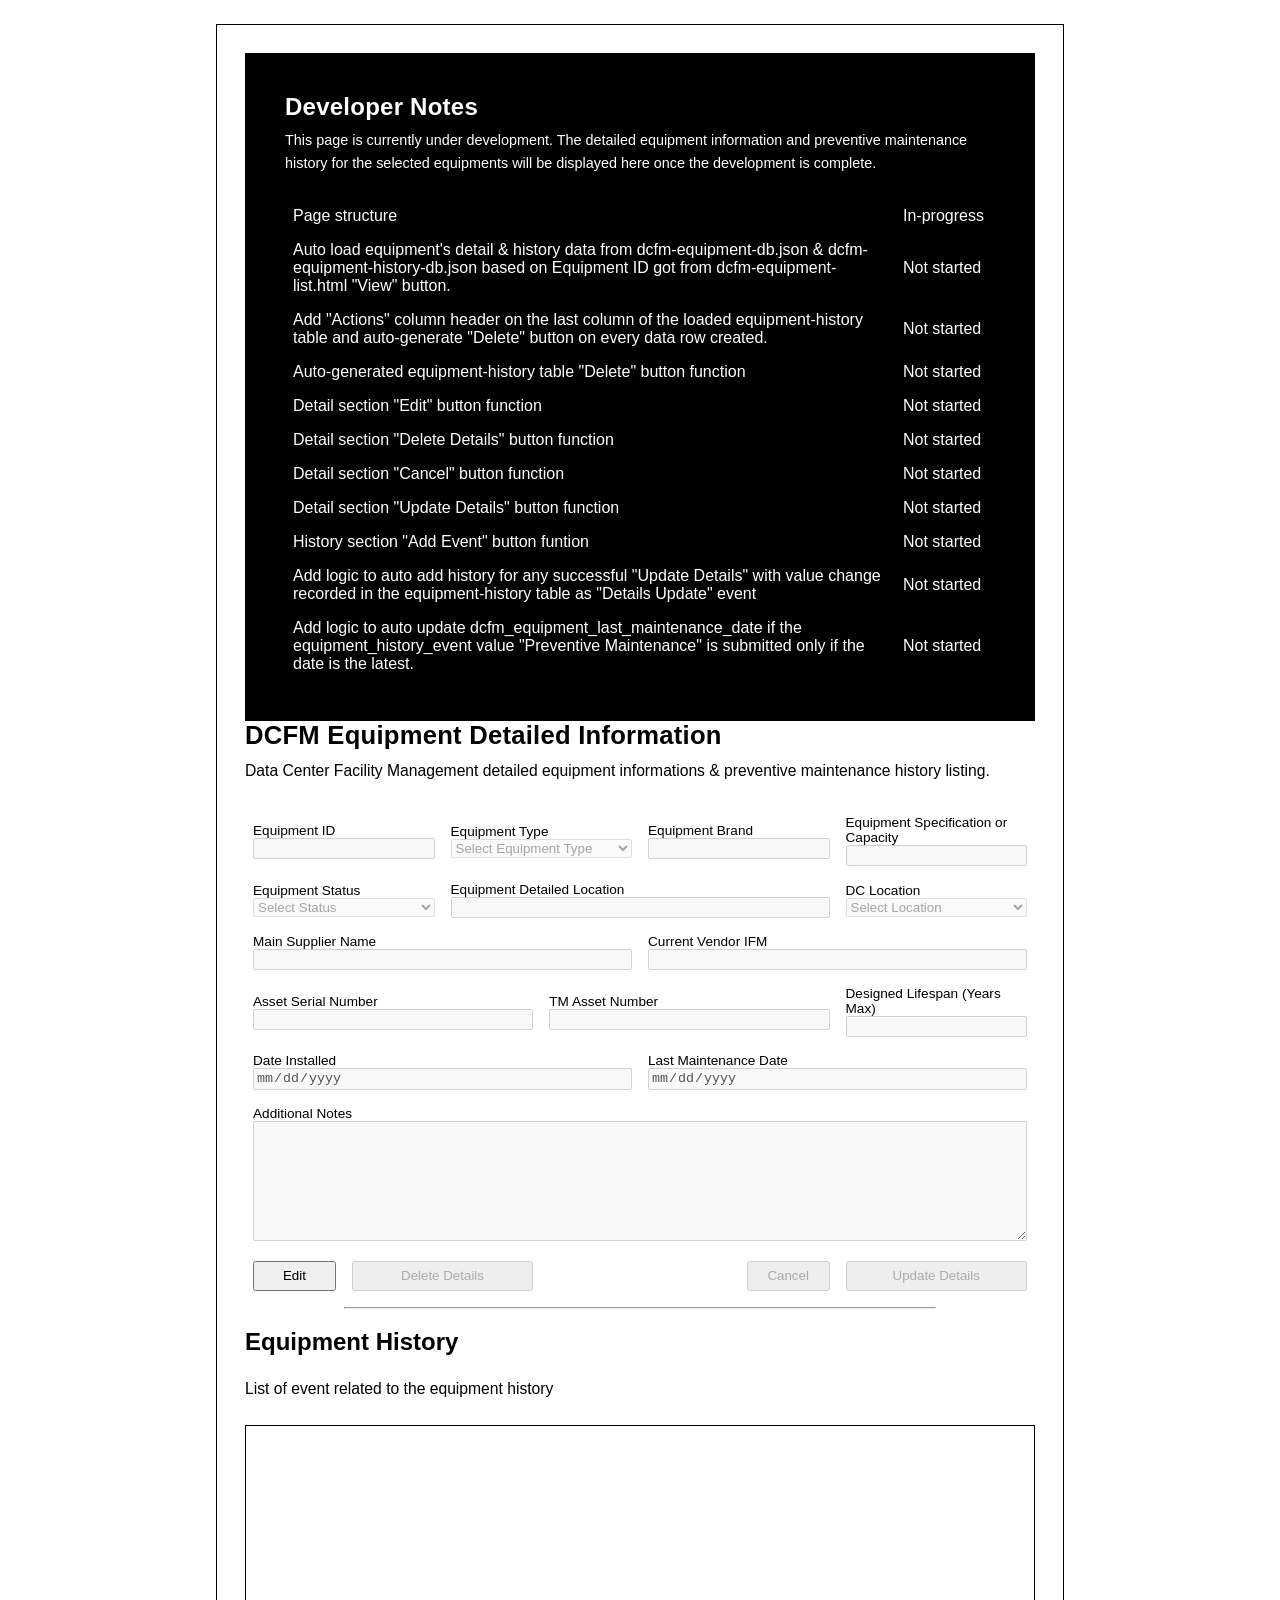
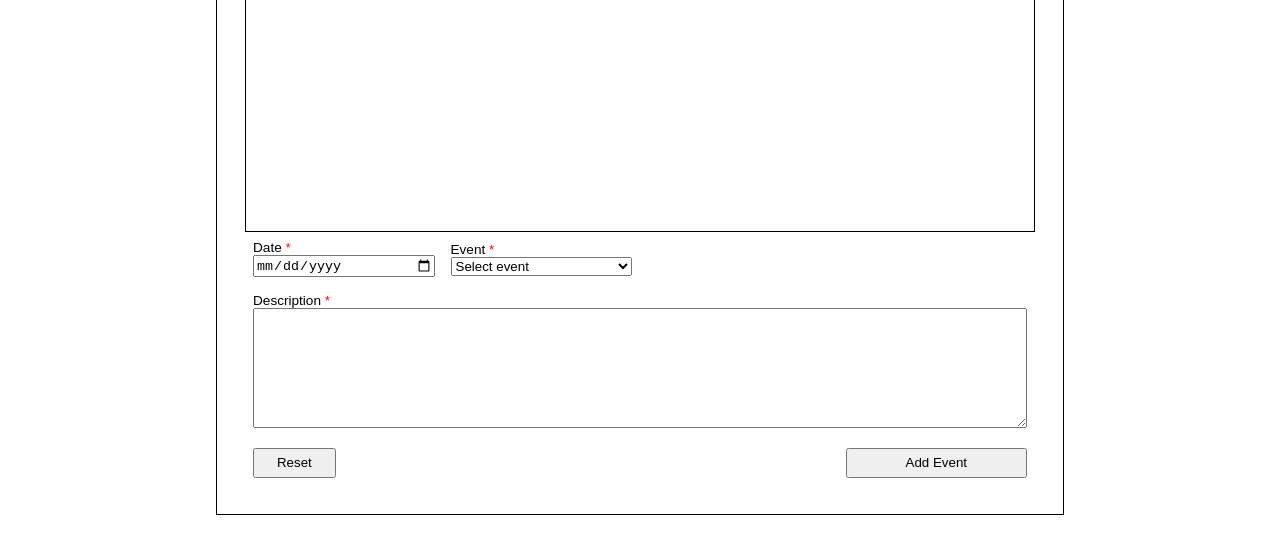
==== dcfm-equipment-details.html @ 17661b85 "equipment-details progress 4" ====
<!DOCTYPE html>
<html lang="en">

<head>
    <meta charset="UTF-8">
    <meta name="viewport" content="width=device-width, initial-scale=1.0">
    <title>DCFM Equipment Details</title>
    <link rel="stylesheet" href="style.css">
</head>

<body>
    <main class="page-main">
        <div class="page-content">
            <div class="page-dev">
                <h1>Developer Notes</h1>
                <p>This page is currently under development. The detailed equipment information and preventive
                    maintenance history for the selected equipments will be displayed here once the development is
                    complete.</p>
                <table style="table-layout: auto;">
                    <tbody>
                        <tr>
                            <td>Page structure</td>
                            <td style="width: 100px;">In-progress</td>
                        </tr>
                        <tr>
                            <td>Auto load equipment's detail & history data from dcfm-equipment-db.json  & dcfm-equipment-history-db.json based on Equipment ID got from dcfm-equipment-list.html "View" button.</td>
                            <td>Not started</td>
                        </tr>
                        <tr>
                            <td>Add "Actions" column header on the last column of the loaded equipment-history table and auto-generate "Delete" button on every data row created.</td>
                            <td>Not started</td>
                        </tr>
                        <tr>
                            <td>Auto-generated equipment-history table "Delete" button function</td>
                            <td>Not started</td>
                        </tr>
                        <tr>
                            <td>Detail section "Edit" button function</td>
                            <td>Not started</td>
                        </tr>
                        <tr>
                            <td>Detail section "Delete Details" button function</td>
                            <td>Not started</td>
                        </tr>
                        <tr>
                            <td>Detail section "Cancel" button function</td>
                            <td>Not started</td>
                        </tr>
                        <tr>
                            <td>Detail section "Update Details" button function</td>
                            <td>Not started</td>
                        </tr>
                        <tr>
                            <td>History section "Add Event" button funtion</td>
                            <td>Not started</td>
                        </tr>
                        <tr>
                            <td>Add logic to auto add history for any successful "Update Details" with value change recorded in the equipment-history table as "Details Update" event</td>
                            <td>Not started</td>
                        </tr>
                        <tr>
                            <td>Add logic to auto update dcfm_equipment_last_maintenance_date if the equipment_history_event value "Preventive Maintenance" is submitted only if the date is the latest.</td>
                            <td>Not started</td>
                        </tr>
                    </tbody>
                </table>

            </div>
            <h1>DCFM Equipment Detailed Information</h1>
            <p>Data Center Facility Management detailed equipment informations & preventive maintenance history listing.
            </p>

            <table id="equipment-details">
                <thead>
                    <!-- The header row is hidden but defines the structure of the table for styling purposes. -->
                    <tr hidden>
                        <th>1</th>
                        <th>2</th>
                        <th>3</th>
                        <th>4</th>
                        <th>5</th>
                        <th>6</th>
                        <th>7</th>
                        <th>8</th>
                    </tr>
                </thead>
                <tbody>
                    <tr>
                        <td colspan="2">
                            <label for="dcfm_equipment_id">Equipment ID</label>
                            <input type="text" name="dcfm_equipment_id" id="dcfm_equipment_id" disabled>
                        </td>
                        <td colspan="2">
                            <label for="dcfm_equipment_type">Equipment Type</label>
                            <select name="dcfm_equipment_type" id="dcfm_equipment_type" disabled>
                                <option value="">Select Equipment Type</option>
                            </select>
                        </td>
                        <td colspan="2">
                            <label for="dcfm_equipment_brand">Equipment Brand</label>
                            <input type="text" name="dcfm_equipment_brand" id="dcfm_equipment_brand" disabled>
                        </td>
                        <td colspan="2">
                            <label for="dcfm_equipment_spec">Equipment Specification or Capacity</label>
                            <input type="text" name="dcfm_equipment_spec" id="dcfm_equipment_spec" disabled>
                        </td>
                    </tr>
                    <tr>
                        <td colspan="2">
                            <label for="dcfm_equipment_status">Equipment Status</label>
                            <select name="dcfm_equipment_status" id="dcfm_equipment_status" disabled>
                                <option value="">Select Status</option>
                                <option value="Operational">Operational</option>
                                <option value="Under Maintenance">Under Maintenance</option>
                                <option value="Faulty">Faulty</option>
                                <option value="Decommissioned">Decommissioned</option>
                                <option value="Spare">Spare</option>
                                <option value="Disposed">Disposed</option>
                            </select>
                        </td>
                        <td colspan="4">
                            <label for="dcfm_equipment_detailed_loc">Equipment Detailed Location</label>
                            <input type="text" name="dcfm_equipment_detailed_loc" id="dcfm_equipment_detailed_loc"
                                disabled>
                        </td>
                        <td colspan="2">
                            <label for="dc_location">DC Location</label>
                            <select name="dc_location" id="dc_location" disabled>
                                <option value="">Select Location</option>
                            </select>
                        </td>
                    </tr>
                    <tr>
                        <td colspan="4">
                            <label for="dcfm_equipment_supplier">Main Supplier Name</label>
                            <input type="text" name="dcfm_equipment_supplier" id="dcfm_equipment_supplier" disabled>
                        </td>
                        <td colspan="4">
                            <label for="dcfm_equipment_current_vendor">Current Vendor IFM</label>
                            <input type="text" name="dcfm_equipment_current_vendor" id="dcfm_equipment_current_vendor"
                                disabled>
                        </td>
                    </tr>
                    <tr>
                        <td colspan="3">
                            <label for="dcfm_equipment_serial_number">Asset Serial Number</label>
                            <input type="text" name="dcfm_equipment_serial_number" id="dcfm_equipment_serial_number"
                                disabled>
                        </td>
                        <td colspan="3">
                            <label for="dcfm_equipment_tm_asset_number">TM Asset Number</label>
                            <input type="text" name="dcfm_equipment_tm_asset_number" id="dcfm_equipment_tm_asset_number"
                                disabled>
                        </td>
                        <td colspan="2">
                            <label for="dcfm_equipment_designed_lifespan">Designed Lifespan (Years Max)</label>
                            <input type="number" name="dcfm_equipment_designed_lifespan"
                                id="dcfm_equipment_designed_lifespan" min="0" disabled>
                        </td>
                    </tr>
                    <tr>
                        <td colspan="4">
                            <label for="dcfm_equipment_install_date">Date Installed</label>
                            <input type="date" name="dcfm_equipment_install_date" id="dcfm_equipment_install_date"
                                disabled>
                        </td>
                        <td colspan="4">
                            <label for="dcfm_equipment_last_maintenance_date">Last Maintenance Date</label>
                            <input type="date" name="dcfm_equipment_last_maintenance_date"
                                id="dcfm_equipment_last_maintenance_date" disabled>
                        </td>
                    </tr>
                    <tr>
                        <td colspan="8">
                            <label for="dcfm_equipment_note">Additional Notes</label>
                            <textarea name="dcfm_equipment_note" id="dcfm_equipment_note" rows="4" disabled></textarea>
                        </td>
                    </tr>
                    <tr>
                        <td colspan="1">
                            <button type="button">Edit</button>
                        </td>
                        <td colspan="2">
                            <button type="button" disabled>Delete Details</button>
                        </td>
                        <td colspan="2"></td>
                        <td colspan="1">
                            <button type="button" disabled>Cancel</button>
                        </td>
                        <td colspan="2">
                            <button type="submit" disabled>Update Details</button>
                        </td>
                    </tr>

                </tbody>
            </table>

            <hr style="width: 75%;">

            <h2>Equipment History</h2>
            <p>List of event related to the equipment history</p>

            <div class="table-scroll" style="border: 1px solid black;">
                <table id="equipment-history" style="table-layout: auto; white-space: nowrap;">
                    <thead>

                    </thead>
                    <tbody>
                        <!-- data loaded here -->
                    </tbody>
                </table>
            </div>
            <form action="backend-equipment-history/submit.php" method="post">
            <table id="equipment-history-form">
                <thead>
                    <!-- The header row is hidden but defines the structure of the table for styling purposes. -->
                    <tr hidden>
                        <th>1</th>
                        <th>2</th>
                        <th>3</th>
                        <th>4</th>
                        <th>5</th>
                        <th>6</th>
                        <th>7</th>
                        <th>8</th>
                    </tr>
                </thead>
                <tbody>
                    <tr>
                        <td colspan="2">
                            <label for="equipment_history_date">Date</label>
                            <input type="date" name="equipment_history_date" id="equipment_history_date" required>
                        </td>
                        <td colspan="2">
                            <label for="equipment_history_event">Event</label>
                            <select name="equipment_history_event" id="equipment_history_event" required>
                            <option value="">Select event</option>
                            <option value="Preventive Maintenance">Preventive Maintenance</option>
                            <option value="Disposed">Disposed</option>
                            <option value="Breakdown">Breakdown</option>
                            <option value="Relocate">Relocate</option>
                            <option value="Part Order">Part Order</option>
                            <option value="Other">Other</option>
                            </select>
                        </td>
                        <td colspan="4"></td>
                    </tr>
                    <tr>
                        <td colspan="8">
                            <label for="equipment_history_desc">Description</label>
                            <textarea name="equipment_history_desc" id="equipment_history_desc" rows="4" required></textarea>
                        </td>
                    </tr>
                    <tr>
                        <td colspan="1">
                            <button type="reset">Reset</button>
                        </td>
                        <td colspan="5"></td>
                        <td colspan="2">
                            <button type="submit">Add Event</button>
                        </td>
                    </tr>

                </tbody>
            </table>
            </form>

        </div>
    </main>
    <script src="dclarity-global-var.js"></script>
</body>

</html>
---- style.css ----
* {
    box-sizing: border-box;
}

body {
    margin: 0;
    min-height: 100vh;
    font-family: 'Segoe UI', Tahoma, Geneva, Verdana, sans-serif;
    /*
    background: var(--bg-primary);
    color: var(--text-primary);
    transition: background-color 0.3s ease, color 0.3s ease;
    */
}

.page-main {
    display: flex;
    align-items: center;
    justify-content: center;
    min-height: 100vh;
    width: 100%;
    max-width: 70vw;
    margin: 0 auto;
    padding: 1.5rem;
}

.page-content {
    width: 100%;
    max-width: 100%;
    padding: 1.75rem;
    border: 1px solid black;
    /*
    background: var(--bg-secondary);
    border: 2px solid var(--accent-primary);
    border-radius: 20px;
    box-shadow: 0 0 0 1px var(--border-color),
      0 24px 60px var(--shadow-color),
      0 0 30px rgba(24, 0, 231, 0.12);
    transition: background-color 0.3s ease, border-color 0.3s ease;
    */
}

.page-dev {
    padding: 40px;
    background-color: black;
    color: white;
}
.page-content h1 {
    margin: 0 0 0.5rem;
    font-size: clamp(1.6rem, 2vw, 2rem);
    letter-spacing: 0.01em;
    /*
    color: var(--accent-primary);
    */
}

.page-content p {
    margin: 0 0 1.5rem;
    line-height: 1.6;
    font-size: 0.98rem;
    /*
    color: var(--text-secondary);
    */
}

.page-dev h1 {
    margin: 0 0 0.5rem;
    font-size: clamp(1.0rem, 2vw, 1.5rem);
    letter-spacing: 0.01em;
}

.page-dev p {
    margin: 0 0 1.5rem;
    line-height: 1.6;
    font-size: 0.90rem;
}

label {
    display: block;
    font-size: 0.85rem;
    /*
    margin-bottom: 0.35rem;
    letter-spacing: 0.02em;
    text-transform: uppercase;
    font-weight: 600;
    */
}

input,
textarea,
select {
    width: 100%;
    /*
    padding: 0.95rem 1rem;
    border-radius: 14px;
    border: 2px solid var(--accent-light);
    background: var(--bg-primary);
    color: var(--text-primary);
    font-size: 0.95rem;
    transition: border-color 0.2s ease, box-shadow 0.2s ease, background 0.2s ease;
    */
}

textarea {
    min-height: 120px;
    resize: vertical;
}

table {
    width: 100%;
    border-collapse: collapse;
    min-width: 100%;
    table-layout: fixed;
}

.table-scroll {
    overflow-x: auto;
    overflow-y: auto;
    width: 100%;
    max-height: 50vh;
}

.table-scroll table {
    min-width: 100%;
    min-height: 45vh;
}

.table-scroll thead th {
    padding: 10px;
    position: sticky;
    top: 0;
    background: white;
    z-index: 2;
}

.table-scroll thead tr {
    background: white;
}

.table-db thead th {
    border: 1px solid black;
}

.table-db tbody td {
    border: 1px solid black;
}

td {
    /* border: 1px solid black; */
    padding: 0.5rem;
}

/* th {
    border: 1px solid black;
} */

button {
    width: 100%;
    height: 30px;
}

.btn-small {
    height: 100%;
}

label.required::after {
    content: " *";
    color: red;
}
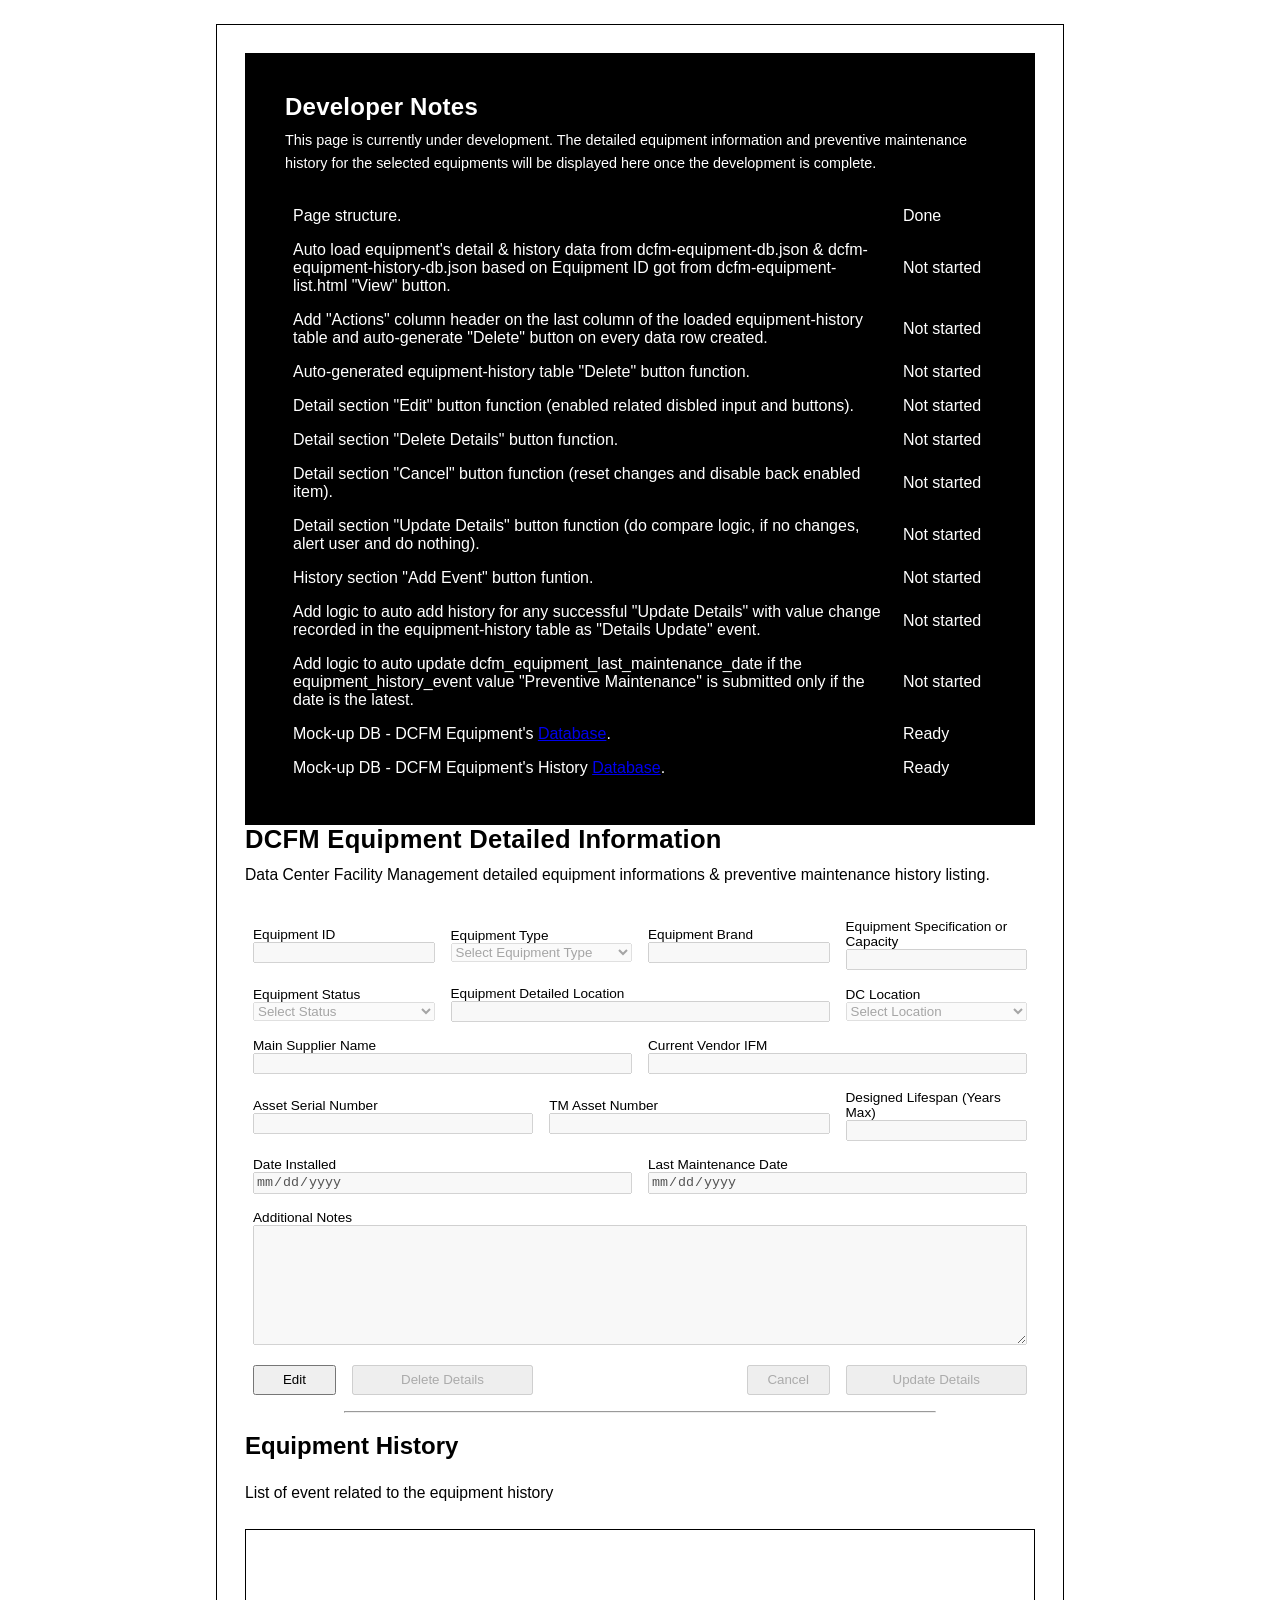
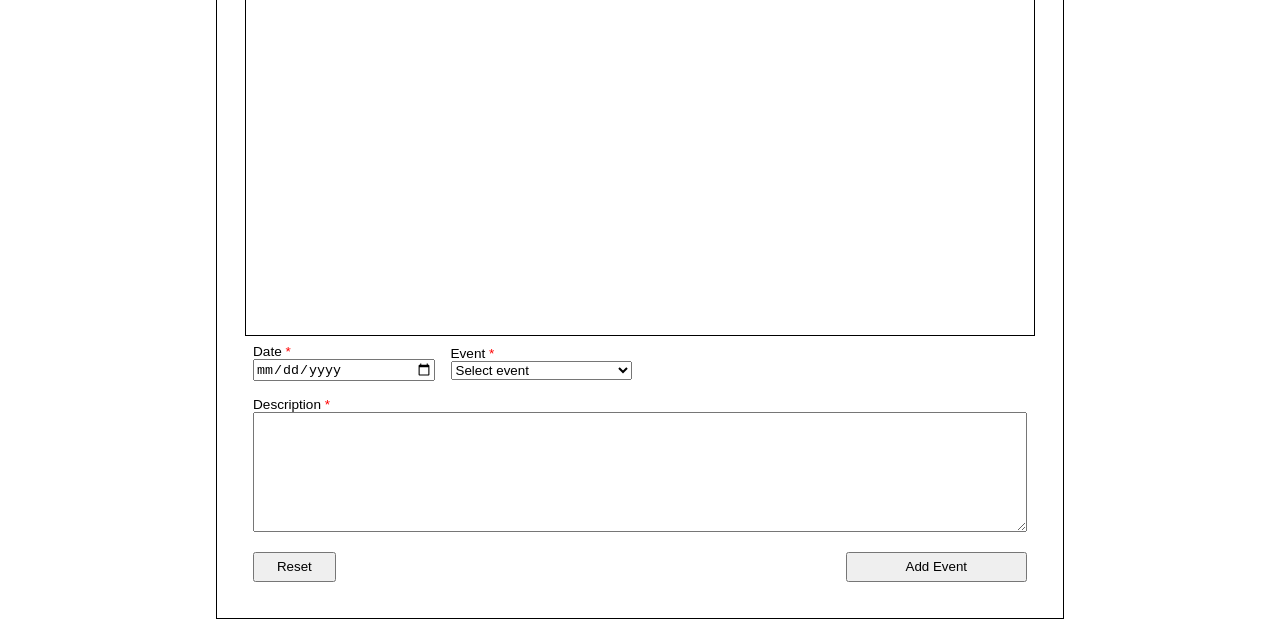
==== commit f7ce2952: "dev notes update" ====
--- a/dcfm-equipment-details.html
+++ b/dcfm-equipment-details.html
@@ -19,8 +19,8 @@
                 <table style="table-layout: auto;">
                     <tbody>
                         <tr>
-                            <td>Page structure</td>
-                            <td style="width: 100px;">In-progress</td>
+                            <td>Page structure.</td>
+                            <td style="width: 100px;">Done</td>
                         </tr>
                         <tr>
                             <td>Auto load equipment's detail & history data from dcfm-equipment-db.json  & dcfm-equipment-history-db.json based on Equipment ID got from dcfm-equipment-list.html "View" button.</td>
@@ -31,36 +31,46 @@
                             <td>Not started</td>
                         </tr>
                         <tr>
-                            <td>Auto-generated equipment-history table "Delete" button function</td>
-                            <td>Not started</td>
-                        </tr>
-                        <tr>
-                            <td>Detail section "Edit" button function</td>
-                            <td>Not started</td>
-                        </tr>
-                        <tr>
-                            <td>Detail section "Delete Details" button function</td>
-                            <td>Not started</td>
-                        </tr>
-                        <tr>
-                            <td>Detail section "Cancel" button function</td>
-                            <td>Not started</td>
-                        </tr>
-                        <tr>
-                            <td>Detail section "Update Details" button function</td>
-                            <td>Not started</td>
-                        </tr>
-                        <tr>
-                            <td>History section "Add Event" button funtion</td>
-                            <td>Not started</td>
-                        </tr>
-                        <tr>
-                            <td>Add logic to auto add history for any successful "Update Details" with value change recorded in the equipment-history table as "Details Update" event</td>
+                            <td>Auto-generated equipment-history table "Delete" button function.</td>
+                            <td>Not started</td>
+                        </tr>
+                        <tr>
+                            <td>Detail section "Edit" button function (enabled related disbled input and buttons).</td>
+                            <td>Not started</td>
+                        </tr>
+                        <tr>
+                            <td>Detail section "Delete Details" button function.</td>
+                            <td>Not started</td>
+                        </tr>
+                        <tr>
+                            <td>Detail section "Cancel" button function (reset changes and disable back enabled item).</td>
+                            <td>Not started</td>
+                        </tr>
+                        <tr>
+                            <td>Detail section "Update Details" button function (do compare logic, if no changes, alert user and do nothing).</td>
+                            <td>Not started</td>
+                        </tr>
+                        <tr>
+                            <td>History section "Add Event" button funtion.</td>
+                            <td>Not started</td>
+                        </tr>
+                        <tr>
+                            <td>Add logic to auto add history for any successful "Update Details" with value change recorded in the equipment-history table as "Details Update" event.</td>
                             <td>Not started</td>
                         </tr>
                         <tr>
                             <td>Add logic to auto update dcfm_equipment_last_maintenance_date if the equipment_history_event value "Preventive Maintenance" is submitted only if the date is the latest.</td>
                             <td>Not started</td>
+                        </tr>
+                        <tr>
+                            <td>Mock-up DB - DCFM Equipment's <a
+                                    href="backend-database/dcfm-equipment-db.json">Database</a>.</td>
+                            <td>Ready</td>
+                        </tr>
+                        <tr>
+                            <td>Mock-up DB - DCFM Equipment's History <a
+                                    href="backend-database/dcfm-equipment-history-db.json">Database</a>.</td>
+                            <td>Ready</td>
                         </tr>
                     </tbody>
                 </table>
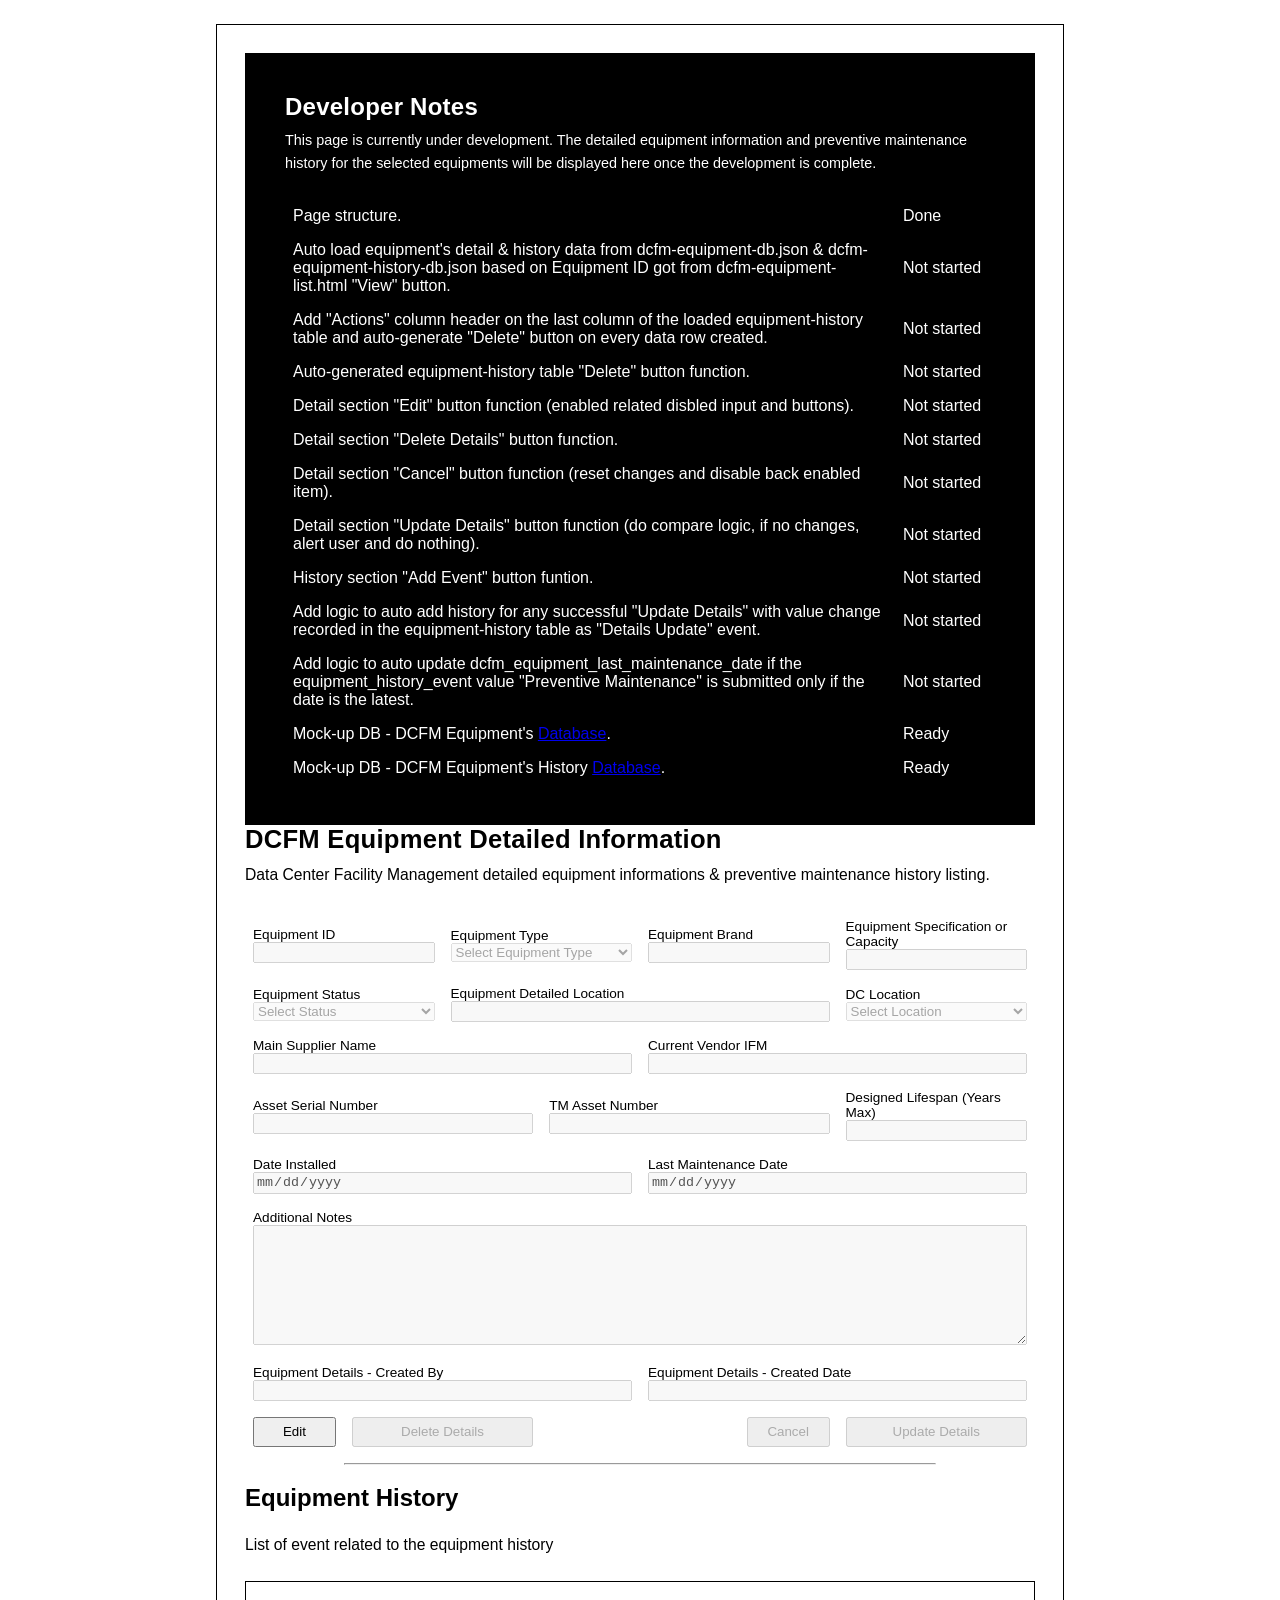
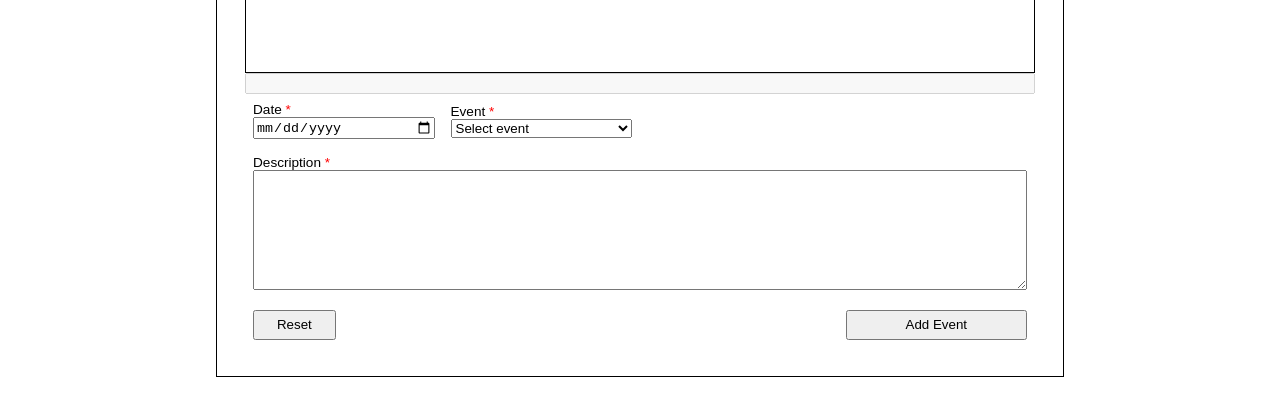
==== commit 154fe7eb: "list db running" ====
--- a/dcfm-equipment-details.html
+++ b/dcfm-equipment-details.html
@@ -23,11 +23,14 @@
                             <td style="width: 100px;">Done</td>
                         </tr>
                         <tr>
-                            <td>Auto load equipment's detail & history data from dcfm-equipment-db.json  & dcfm-equipment-history-db.json based on Equipment ID got from dcfm-equipment-list.html "View" button.</td>
-                            <td>Not started</td>
-                        </tr>
-                        <tr>
-                            <td>Add "Actions" column header on the last column of the loaded equipment-history table and auto-generate "Delete" button on every data row created.</td>
+                            <td>Auto load equipment's detail & history data from dcfm-equipment-db.json &
+                                dcfm-equipment-history-db.json based on Equipment ID got from dcfm-equipment-list.html
+                                "View" button.</td>
+                            <td>Not started</td>
+                        </tr>
+                        <tr>
+                            <td>Add "Actions" column header on the last column of the loaded equipment-history table and
+                                auto-generate "Delete" button on every data row created.</td>
                             <td>Not started</td>
                         </tr>
                         <tr>
@@ -43,11 +46,13 @@
                             <td>Not started</td>
                         </tr>
                         <tr>
-                            <td>Detail section "Cancel" button function (reset changes and disable back enabled item).</td>
-                            <td>Not started</td>
-                        </tr>
-                        <tr>
-                            <td>Detail section "Update Details" button function (do compare logic, if no changes, alert user and do nothing).</td>
+                            <td>Detail section "Cancel" button function (reset changes and disable back enabled item).
+                            </td>
+                            <td>Not started</td>
+                        </tr>
+                        <tr>
+                            <td>Detail section "Update Details" button function (do compare logic, if no changes, alert
+                                user and do nothing).</td>
                             <td>Not started</td>
                         </tr>
                         <tr>
@@ -55,11 +60,14 @@
                             <td>Not started</td>
                         </tr>
                         <tr>
-                            <td>Add logic to auto add history for any successful "Update Details" with value change recorded in the equipment-history table as "Details Update" event.</td>
-                            <td>Not started</td>
-                        </tr>
-                        <tr>
-                            <td>Add logic to auto update dcfm_equipment_last_maintenance_date if the equipment_history_event value "Preventive Maintenance" is submitted only if the date is the latest.</td>
+                            <td>Add logic to auto add history for any successful "Update Details" with value change
+                                recorded in the equipment-history table as "Details Update" event.</td>
+                            <td>Not started</td>
+                        </tr>
+                        <tr>
+                            <td>Add logic to auto update dcfm_equipment_last_maintenance_date if the
+                                equipment_history_event value "Preventive Maintenance" is submitted only if the date is
+                                the latest.</td>
                             <td>Not started</td>
                         </tr>
                         <tr>
@@ -79,132 +87,150 @@
             <h1>DCFM Equipment Detailed Information</h1>
             <p>Data Center Facility Management detailed equipment informations & preventive maintenance history listing.
             </p>
-
-            <table id="equipment-details">
-                <thead>
-                    <!-- The header row is hidden but defines the structure of the table for styling purposes. -->
-                    <tr hidden>
-                        <th>1</th>
-                        <th>2</th>
-                        <th>3</th>
-                        <th>4</th>
-                        <th>5</th>
-                        <th>6</th>
-                        <th>7</th>
-                        <th>8</th>
-                    </tr>
-                </thead>
-                <tbody>
-                    <tr>
-                        <td colspan="2">
-                            <label for="dcfm_equipment_id">Equipment ID</label>
-                            <input type="text" name="dcfm_equipment_id" id="dcfm_equipment_id" disabled>
-                        </td>
-                        <td colspan="2">
-                            <label for="dcfm_equipment_type">Equipment Type</label>
-                            <select name="dcfm_equipment_type" id="dcfm_equipment_type" disabled>
-                                <option value="">Select Equipment Type</option>
-                            </select>
-                        </td>
-                        <td colspan="2">
-                            <label for="dcfm_equipment_brand">Equipment Brand</label>
-                            <input type="text" name="dcfm_equipment_brand" id="dcfm_equipment_brand" disabled>
-                        </td>
-                        <td colspan="2">
-                            <label for="dcfm_equipment_spec">Equipment Specification or Capacity</label>
-                            <input type="text" name="dcfm_equipment_spec" id="dcfm_equipment_spec" disabled>
-                        </td>
-                    </tr>
-                    <tr>
-                        <td colspan="2">
-                            <label for="dcfm_equipment_status">Equipment Status</label>
-                            <select name="dcfm_equipment_status" id="dcfm_equipment_status" disabled>
-                                <option value="">Select Status</option>
-                                <option value="Operational">Operational</option>
-                                <option value="Under Maintenance">Under Maintenance</option>
-                                <option value="Faulty">Faulty</option>
-                                <option value="Decommissioned">Decommissioned</option>
-                                <option value="Spare">Spare</option>
-                                <option value="Disposed">Disposed</option>
-                            </select>
-                        </td>
-                        <td colspan="4">
-                            <label for="dcfm_equipment_detailed_loc">Equipment Detailed Location</label>
-                            <input type="text" name="dcfm_equipment_detailed_loc" id="dcfm_equipment_detailed_loc"
-                                disabled>
-                        </td>
-                        <td colspan="2">
-                            <label for="dc_location">DC Location</label>
-                            <select name="dc_location" id="dc_location" disabled>
-                                <option value="">Select Location</option>
-                            </select>
-                        </td>
-                    </tr>
-                    <tr>
-                        <td colspan="4">
-                            <label for="dcfm_equipment_supplier">Main Supplier Name</label>
-                            <input type="text" name="dcfm_equipment_supplier" id="dcfm_equipment_supplier" disabled>
-                        </td>
-                        <td colspan="4">
-                            <label for="dcfm_equipment_current_vendor">Current Vendor IFM</label>
-                            <input type="text" name="dcfm_equipment_current_vendor" id="dcfm_equipment_current_vendor"
-                                disabled>
-                        </td>
-                    </tr>
-                    <tr>
-                        <td colspan="3">
-                            <label for="dcfm_equipment_serial_number">Asset Serial Number</label>
-                            <input type="text" name="dcfm_equipment_serial_number" id="dcfm_equipment_serial_number"
-                                disabled>
-                        </td>
-                        <td colspan="3">
-                            <label for="dcfm_equipment_tm_asset_number">TM Asset Number</label>
-                            <input type="text" name="dcfm_equipment_tm_asset_number" id="dcfm_equipment_tm_asset_number"
-                                disabled>
-                        </td>
-                        <td colspan="2">
-                            <label for="dcfm_equipment_designed_lifespan">Designed Lifespan (Years Max)</label>
-                            <input type="number" name="dcfm_equipment_designed_lifespan"
-                                id="dcfm_equipment_designed_lifespan" min="0" disabled>
-                        </td>
-                    </tr>
-                    <tr>
-                        <td colspan="4">
-                            <label for="dcfm_equipment_install_date">Date Installed</label>
-                            <input type="date" name="dcfm_equipment_install_date" id="dcfm_equipment_install_date"
-                                disabled>
-                        </td>
-                        <td colspan="4">
-                            <label for="dcfm_equipment_last_maintenance_date">Last Maintenance Date</label>
-                            <input type="date" name="dcfm_equipment_last_maintenance_date"
-                                id="dcfm_equipment_last_maintenance_date" disabled>
-                        </td>
-                    </tr>
-                    <tr>
-                        <td colspan="8">
-                            <label for="dcfm_equipment_note">Additional Notes</label>
-                            <textarea name="dcfm_equipment_note" id="dcfm_equipment_note" rows="4" disabled></textarea>
-                        </td>
-                    </tr>
-                    <tr>
-                        <td colspan="1">
-                            <button type="button">Edit</button>
-                        </td>
-                        <td colspan="2">
-                            <button type="button" disabled>Delete Details</button>
-                        </td>
-                        <td colspan="2"></td>
-                        <td colspan="1">
-                            <button type="button" disabled>Cancel</button>
-                        </td>
-                        <td colspan="2">
-                            <button type="submit" disabled>Update Details</button>
-                        </td>
-                    </tr>
-
-                </tbody>
-            </table>
-
+            <form action="backend-equipment-details/submit.php" method="post">
+                <table id="equipment-details">
+                    <thead>
+                        <!-- The header row is hidden but defines the structure of the table for styling purposes. -->
+                        <tr hidden>
+                            <th>1</th>
+                            <th>2</th>
+                            <th>3</th>
+                            <th>4</th>
+                            <th>5</th>
+                            <th>6</th>
+                            <th>7</th>
+                            <th>8</th>
+                        </tr>
+                    </thead>
+                    <tbody>
+                        <tr>
+                            <td colspan="2">
+                                <label for="dcfm_equipment_id">Equipment ID</label>
+                                <input type="text" name="dcfm_equipment_id" id="dcfm_equipment_id" disabled>
+                            </td>
+                            <td colspan="2">
+                                <label for="dcfm_equipment_type">Equipment Type</label>
+                                <select name="dcfm_equipment_type" id="dcfm_equipment_type" disabled>
+                                    <option value="">Select Equipment Type</option>
+                                </select>
+                            </td>
+                            <td colspan="2">
+                                <label for="dcfm_equipment_brand">Equipment Brand</label>
+                                <input type="text" name="dcfm_equipment_brand" id="dcfm_equipment_brand" disabled>
+                            </td>
+                            <td colspan="2">
+                                <label for="dcfm_equipment_spec">Equipment Specification or Capacity</label>
+                                <input type="text" name="dcfm_equipment_spec" id="dcfm_equipment_spec" disabled>
+                            </td>
+                        </tr>
+                        <tr>
+                            <td colspan="2">
+                                <label for="dcfm_equipment_status">Equipment Status</label>
+                                <select name="dcfm_equipment_status" id="dcfm_equipment_status" disabled>
+                                    <option value="">Select Status</option>
+                                    <option value="Operational">Operational</option>
+                                    <option value="Under Maintenance">Under Maintenance</option>
+                                    <option value="Faulty">Faulty</option>
+                                    <option value="Decommissioned">Decommissioned</option>
+                                    <option value="Spare">Spare</option>
+                                    <option value="Disposed">Disposed</option>
+                                </select>
+                            </td>
+                            <td colspan="4">
+                                <label for="dcfm_equipment_detailed_loc">Equipment Detailed Location</label>
+                                <input type="text" name="dcfm_equipment_detailed_loc" id="dcfm_equipment_detailed_loc"
+                                    disabled>
+                            </td>
+                            <td colspan="2">
+                                <label for="dc_location">DC Location</label>
+                                <select name="dc_location" id="dc_location" disabled>
+                                    <option value="">Select Location</option>
+                                </select>
+                            </td>
+                        </tr>
+                        <tr>
+                            <td colspan="4">
+                                <label for="dcfm_equipment_supplier">Main Supplier Name</label>
+                                <input type="text" name="dcfm_equipment_supplier" id="dcfm_equipment_supplier" disabled>
+                            </td>
+                            <td colspan="4">
+                                <label for="dcfm_equipment_current_vendor">Current Vendor IFM</label>
+                                <input type="text" name="dcfm_equipment_current_vendor"
+                                    id="dcfm_equipment_current_vendor" disabled>
+                            </td>
+                        </tr>
+                        <tr>
+                            <td colspan="3">
+                                <label for="dcfm_equipment_serial_number">Asset Serial Number</label>
+                                <input type="text" name="dcfm_equipment_serial_number" id="dcfm_equipment_serial_number"
+                                    disabled>
+                            </td>
+                            <td colspan="3">
+                                <label for="dcfm_equipment_tm_asset_number">TM Asset Number</label>
+                                <input type="text" name="dcfm_equipment_tm_asset_number"
+                                    id="dcfm_equipment_tm_asset_number" disabled>
+                            </td>
+                            <td colspan="2">
+                                <label for="dcfm_equipment_designed_lifespan">Designed Lifespan (Years Max)</label>
+                                <input type="number" name="dcfm_equipment_designed_lifespan"
+                                    id="dcfm_equipment_designed_lifespan" min="0" disabled>
+                            </td>
+                        </tr>
+                        <tr>
+                            <td colspan="4">
+                                <label for="dcfm_equipment_install_date">Date Installed</label>
+                                <input type="date" name="dcfm_equipment_install_date" id="dcfm_equipment_install_date"
+                                    disabled>
+                            </td>
+                            <td colspan="4">
+                                <label for="dcfm_equipment_last_maintenance_date">Last Maintenance Date</label>
+                                <input type="date" name="dcfm_equipment_last_maintenance_date"
+                                    id="dcfm_equipment_last_maintenance_date" disabled>
+                            </td>
+                        </tr>
+                        <tr>
+                            <td colspan="8">
+                                <label for="dcfm_equipment_note">Additional Notes</label>
+                                <textarea name="dcfm_equipment_note" id="dcfm_equipment_note" rows="4"
+                                    disabled></textarea>
+                            </td>
+                        </tr>
+                        <tr>
+                            <td colspan="4">
+                                <label for="dcfm_equipment_create_by">Equipment Details - Created By</label>
+                                <input type="text" name="dcfm_equipment_create_by" id="dcfm_equipment_create_by" disabled>
+                            </td>
+                            <td colspan="4">
+                                <label for="dcfm_equipment_created_date">Equipment Details - Created Date</label>
+                                <input type="text" name="dcfm_equipment_created_date" id="dcfm_equipment_created_date" disabled>
+                            </td>
+                        </tr>
+                        <tr>
+                            <td colspan="1">
+                                <button type="button"
+                                    onclick="if(confirm('Are you sure you want to proceed?')) { alert('Action confirmed!'); }">Edit</button>
+                            </td>
+                            <td colspan="2">
+                                <button type="button"
+                                    onclick="if(confirm('Are you sure you want to delete this detail?')) { alert('Action confirmed!'); }"
+                                    disabled>Delete Details</button>
+                            </td>
+                            <td colspan="2"></td>
+                            <td colspan="1">
+                                <button type="button"
+                                    onclick="if(confirm('Are you sure you want to cancel edit?')) { alert('Action confirmed!'); }"
+                                    disabled>Cancel</button>
+                            </td>
+                            <td colspan="2">
+                                <button type="submit"
+                                    onclick="return confirm('Are you sure you want to update details?');"
+                                    disabled>Update Details</button>
+                            </td>
+                        </tr>
+
+                    </tbody>
+                </table>
+            </form>
             <hr style="width: 75%;">
 
             <h2>Equipment History</h2>
@@ -220,64 +246,69 @@
                     </tbody>
                 </table>
             </div>
+            <input type="text" name="equipment-history-stats" id="equipment-history-stats" disabled>
             <form action="backend-equipment-history/submit.php" method="post">
-            <table id="equipment-history-form">
-                <thead>
-                    <!-- The header row is hidden but defines the structure of the table for styling purposes. -->
-                    <tr hidden>
-                        <th>1</th>
-                        <th>2</th>
-                        <th>3</th>
-                        <th>4</th>
-                        <th>5</th>
-                        <th>6</th>
-                        <th>7</th>
-                        <th>8</th>
-                    </tr>
-                </thead>
-                <tbody>
-                    <tr>
-                        <td colspan="2">
-                            <label for="equipment_history_date">Date</label>
-                            <input type="date" name="equipment_history_date" id="equipment_history_date" required>
-                        </td>
-                        <td colspan="2">
-                            <label for="equipment_history_event">Event</label>
-                            <select name="equipment_history_event" id="equipment_history_event" required>
-                            <option value="">Select event</option>
-                            <option value="Preventive Maintenance">Preventive Maintenance</option>
-                            <option value="Disposed">Disposed</option>
-                            <option value="Breakdown">Breakdown</option>
-                            <option value="Relocate">Relocate</option>
-                            <option value="Part Order">Part Order</option>
-                            <option value="Other">Other</option>
-                            </select>
-                        </td>
-                        <td colspan="4"></td>
-                    </tr>
-                    <tr>
-                        <td colspan="8">
-                            <label for="equipment_history_desc">Description</label>
-                            <textarea name="equipment_history_desc" id="equipment_history_desc" rows="4" required></textarea>
-                        </td>
-                    </tr>
-                    <tr>
-                        <td colspan="1">
-                            <button type="reset">Reset</button>
-                        </td>
-                        <td colspan="5"></td>
-                        <td colspan="2">
-                            <button type="submit">Add Event</button>
-                        </td>
-                    </tr>
-
-                </tbody>
-            </table>
+                <table id="equipment-history-form">
+                    <thead>
+                        <!-- The header row is hidden but defines the structure of the table for styling purposes. -->
+                        <tr hidden>
+                            <th>1</th>
+                            <th>2</th>
+                            <th>3</th>
+                            <th>4</th>
+                            <th>5</th>
+                            <th>6</th>
+                            <th>7</th>
+                            <th>8</th>
+                        </tr>
+                    </thead>
+                    <tbody>
+                        <tr>
+                            <td colspan="2">
+                                <label for="equipment_history_date">Date</label>
+                                <input type="date" name="equipment_history_date" id="equipment_history_date" required>
+                            </td>
+                            <td colspan="2">
+                                <label for="equipment_history_event">Event</label>
+                                <select name="equipment_history_event" id="equipment_history_event" required>
+                                    <option value="">Select event</option>
+                                    <option value="Preventive Maintenance">Preventive Maintenance</option>
+                                    <option value="Disposed">Disposed</option>
+                                    <option value="Breakdown">Breakdown</option>
+                                    <option value="Relocate">Relocate</option>
+                                    <option value="Part Order">Part Order</option>
+                                    <option value="Other">Other</option>
+                                </select>
+                            </td>
+                            <td colspan="4"></td>
+                        </tr>
+                        <tr>
+                            <td colspan="8">
+                                <label for="equipment_history_desc">Description</label>
+                                <textarea name="equipment_history_desc" id="equipment_history_desc" rows="4"
+                                    required></textarea>
+                            </td>
+                        </tr>
+                        <tr>
+                            <td colspan="1">
+                                <button type="reset"
+                                    onclick="return confirm('Are you sure you want to reset the history form?');">Reset</button>
+                            </td>
+                            <td colspan="5"></td>
+                            <td colspan="2">
+                                <button type="submit"
+                                    onclick="return confirm('Are you sure you want to add event?');">Add Event</button>
+                            </td>
+                        </tr>
+
+                    </tbody>
+                </table>
             </form>
 
         </div>
     </main>
-    <script src="dclarity-global-var.js"></script>
+    <script src="dcclarity-global-var.js"></script>
+    <script src="dcfm-equipment.js"></script>
 </body>
 
 </html>
--- a/style.css
+++ b/style.css
@@ -122,7 +122,7 @@
 
 .table-scroll table {
     min-width: 100%;
-    min-height: 45vh;
+    min-height: 10vh;
 }
 
 .table-scroll thead th {
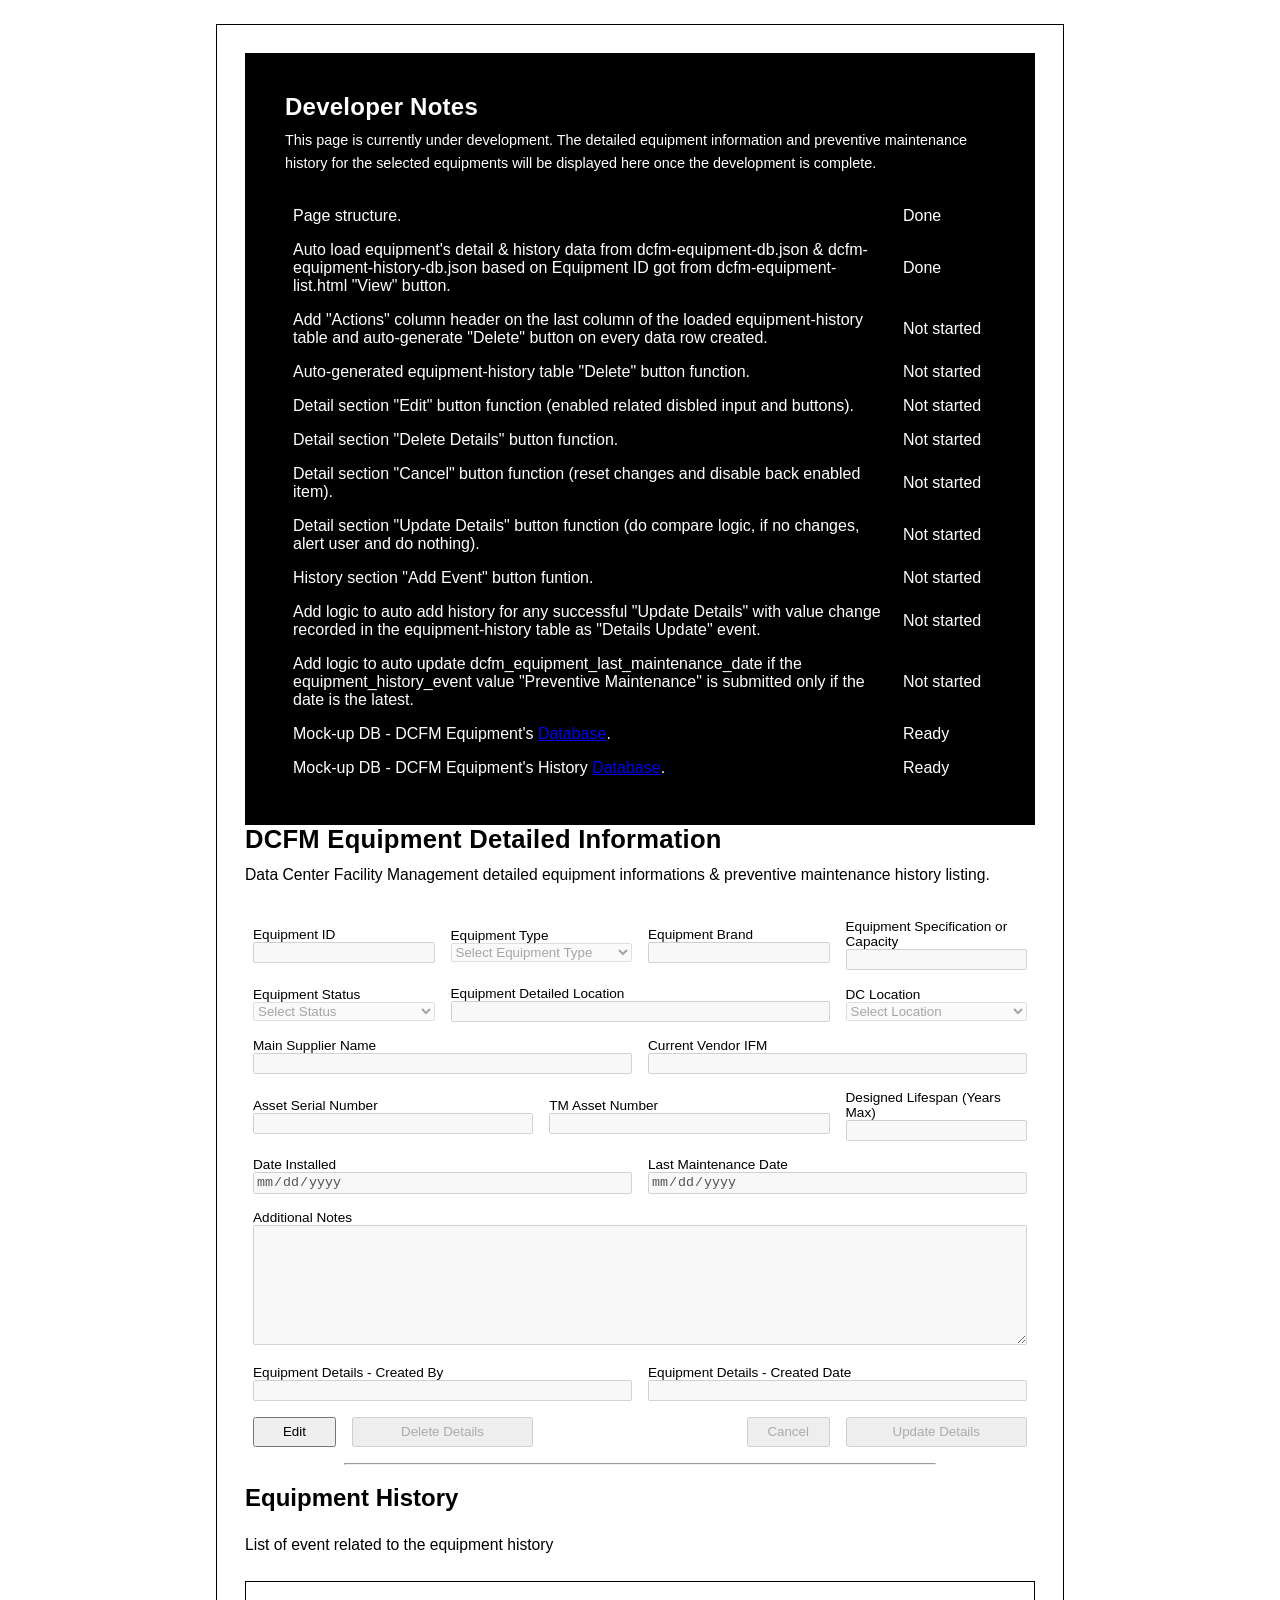
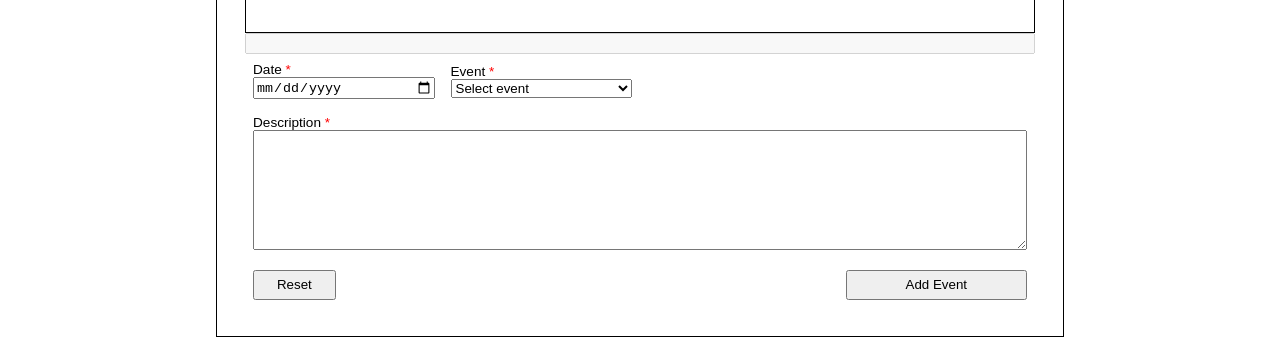
==== commit 9fc068da: "list done" ====
--- a/dcfm-equipment-details.html
+++ b/dcfm-equipment-details.html
@@ -26,7 +26,7 @@
                             <td>Auto load equipment's detail & history data from dcfm-equipment-db.json &
                                 dcfm-equipment-history-db.json based on Equipment ID got from dcfm-equipment-list.html
                                 "View" button.</td>
-                            <td>Not started</td>
+                            <td>Done</td>
                         </tr>
                         <tr>
                             <td>Add "Actions" column header on the last column of the loaded equipment-history table and
@@ -110,6 +110,7 @@
                             </td>
                             <td colspan="2">
                                 <label for="dcfm_equipment_type">Equipment Type</label>
+                                <!-- <input type="text" name="dcfm_equipment_type" id="dcfm_equipment_type"> -->
                                 <select name="dcfm_equipment_type" id="dcfm_equipment_type" disabled>
                                     <option value="">Select Equipment Type</option>
                                 </select>
@@ -246,7 +247,7 @@
                     </tbody>
                 </table>
             </div>
-            <input type="text" name="equipment-history-stats" id="equipment-history-stats" disabled>
+            <input type="text" style="text-align: right;" name="equipment-history-stats" id="equipment-history-stats" disabled>
             <form action="backend-equipment-history/submit.php" method="post">
                 <table id="equipment-history-form">
                     <thead>
--- a/style.css
+++ b/style.css
@@ -122,7 +122,7 @@
 
 .table-scroll table {
     min-width: 100%;
-    min-height: 10vh;
+    min-height: 50px;
 }
 
 .table-scroll thead th {
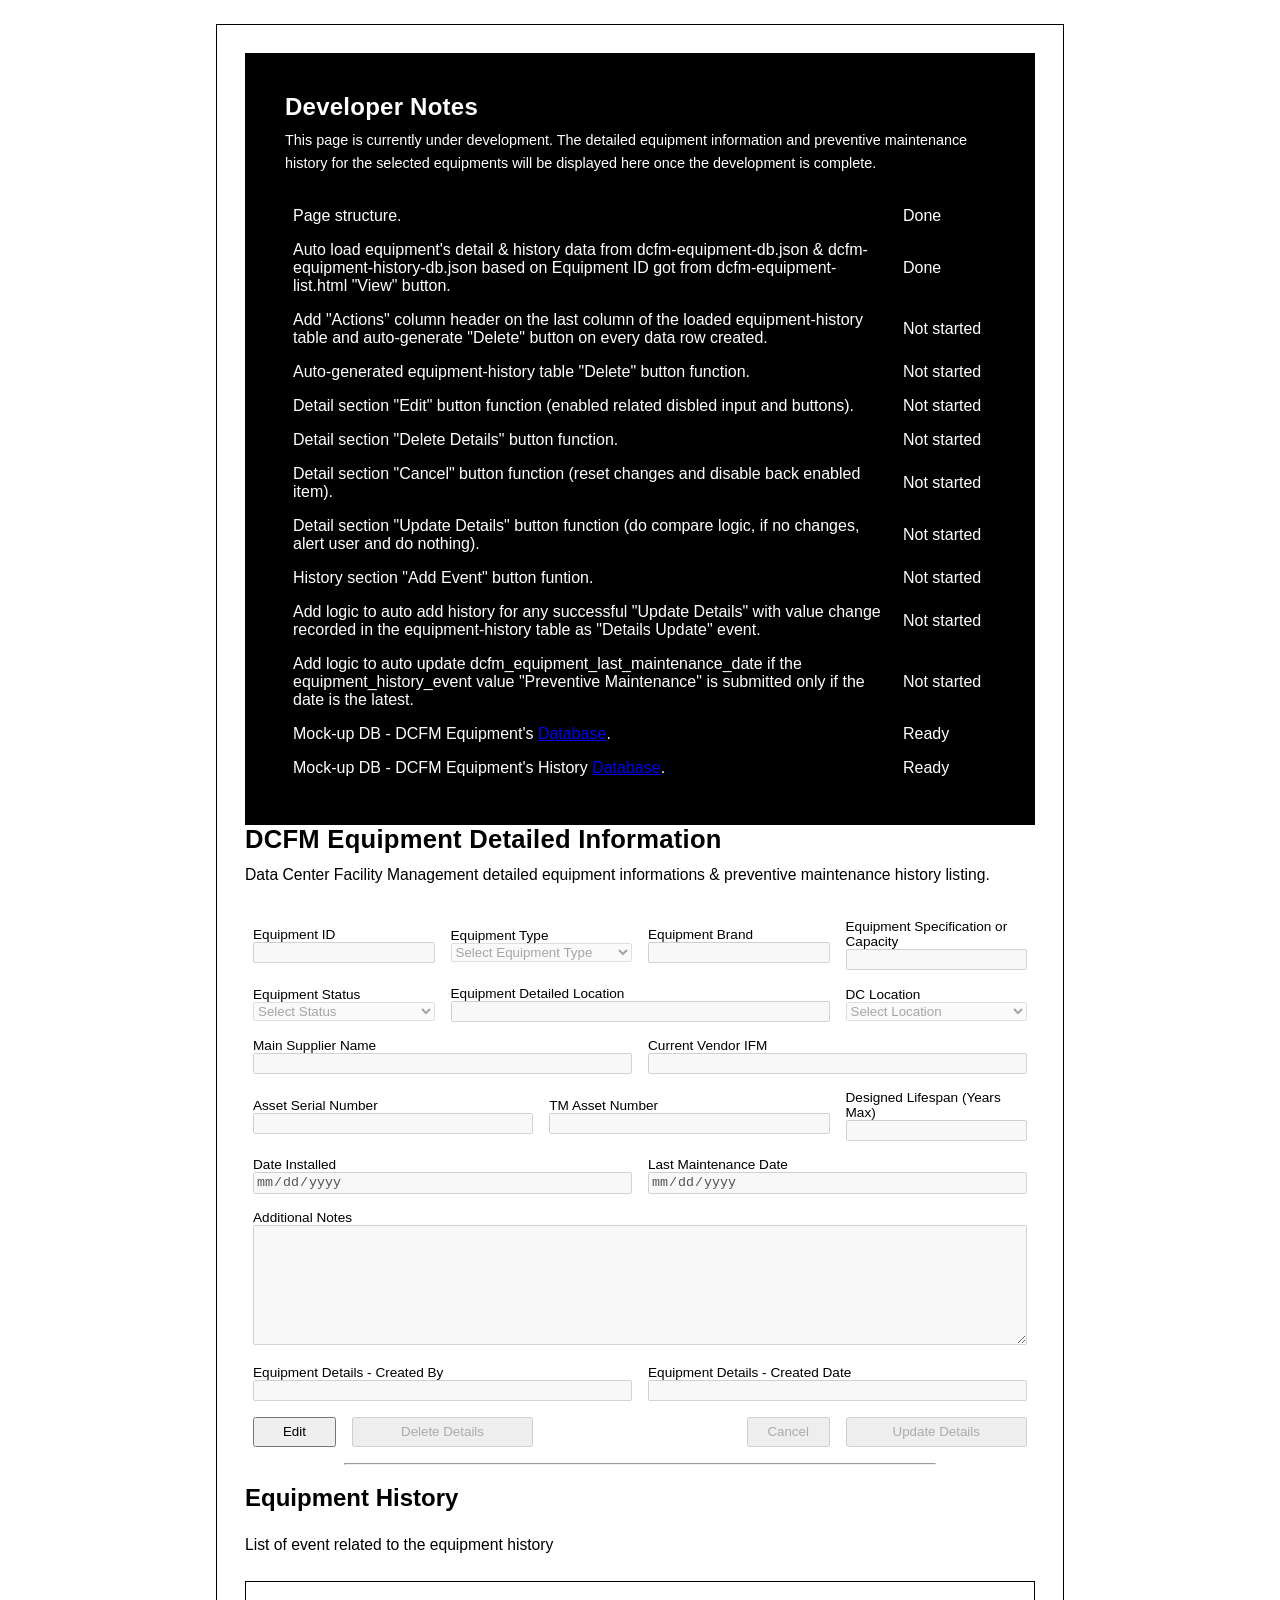
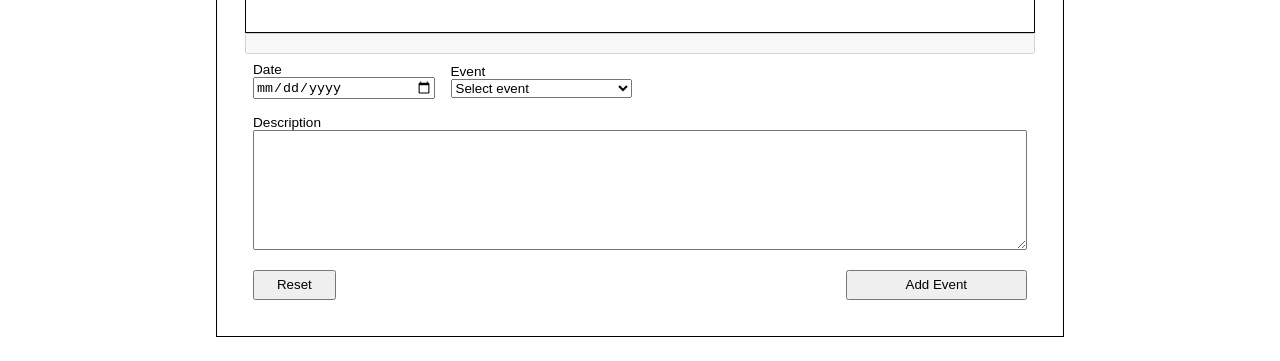
==== commit 5738bc6f: "test1234" ====
--- a/dcfm-equipment-details.html
+++ b/dcfm-equipment-details.html
@@ -10,7 +10,7 @@
 
 <body>
     <main class="page-main">
-        <div class="page-content">
+        <div class="page-content" id="equipment-details-container">
             <div class="page-dev">
                 <h1>Developer Notes</h1>
                 <p>This page is currently under development. The detailed equipment information and preventive
@@ -71,13 +71,13 @@
                             <td>Not started</td>
                         </tr>
                         <tr>
-                            <td>Mock-up DB - DCFM Equipment's <a
-                                    href="backend-database/dcfm-equipment-db.json">Database</a>.</td>
+                                <td>Mock-up DB - DCFM Equipment's <a
+                                    href="backend/database/dcfm-equipment-db.json">Database</a>.</td>
                             <td>Ready</td>
                         </tr>
                         <tr>
                             <td>Mock-up DB - DCFM Equipment's History <a
-                                    href="backend-database/dcfm-equipment-history-db.json">Database</a>.</td>
+                                    href="backend/database/dcfm-equipment-history-db.json">Database</a>.</td>
                             <td>Ready</td>
                         </tr>
                     </tbody>
@@ -87,7 +87,7 @@
             <h1>DCFM Equipment Detailed Information</h1>
             <p>Data Center Facility Management detailed equipment informations & preventive maintenance history listing.
             </p>
-            <form action="backend-equipment-details/submit.php" method="post">
+            <form id="equipment-details-form" novalidate>
                 <table id="equipment-details">
                     <thead>
                         <!-- The header row is hidden but defines the structure of the table for styling purposes. -->
@@ -208,22 +208,22 @@
                         </tr>
                         <tr>
                             <td colspan="1">
-                                <button type="button"
+                                <button type="button" id="edit_details"
                                     onclick="if(confirm('Are you sure you want to proceed?')) { alert('Action confirmed!'); }">Edit</button>
                             </td>
                             <td colspan="2">
-                                <button type="button"
+                                <button type="button" id="delete_details"
                                     onclick="if(confirm('Are you sure you want to delete this detail?')) { alert('Action confirmed!'); }"
                                     disabled>Delete Details</button>
                             </td>
                             <td colspan="2"></td>
                             <td colspan="1">
-                                <button type="button"
+                                <button type="button" id="cancel_update"
                                     onclick="if(confirm('Are you sure you want to cancel edit?')) { alert('Action confirmed!'); }"
                                     disabled>Cancel</button>
                             </td>
                             <td colspan="2">
-                                <button type="submit"
+                                <button type="button" id="update_details"
                                     onclick="return confirm('Are you sure you want to update details?');"
                                     disabled>Update Details</button>
                             </td>
@@ -237,7 +237,7 @@
             <h2>Equipment History</h2>
             <p>List of event related to the equipment history</p>
 
-            <div class="table-scroll" style="border: 1px solid black;">
+            <div id="history-container" class="table-scroll" style="border: 1px solid black;">
                 <table id="equipment-history" style="table-layout: auto; white-space: nowrap;">
                     <thead>
 
@@ -248,7 +248,7 @@
                 </table>
             </div>
             <input type="text" style="text-align: right;" name="equipment-history-stats" id="equipment-history-stats" disabled>
-            <form action="backend-equipment-history/submit.php" method="post">
+            <form id="equipment-history-form" novalidate>
                 <table id="equipment-history-form">
                     <thead>
                         <!-- The header row is hidden but defines the structure of the table for styling purposes. -->
@@ -297,7 +297,7 @@
                             </td>
                             <td colspan="5"></td>
                             <td colspan="2">
-                                <button type="submit"
+                                <button type="submit" id="add_event"
                                     onclick="return confirm('Are you sure you want to add event?');">Add Event</button>
                             </td>
                         </tr>
@@ -308,8 +308,11 @@
 
         </div>
     </main>
-    <script src="dcclarity-global-var.js"></script>
-    <script src="dcfm-equipment.js"></script>
+    <script src="js/dcclarity-global-var.js"></script>
+    <script src="js/dcfm-ui.js"></script>
+    <script src="js/dcfm-api.js"></script>
+    <script src="js/dcfm-details.js"></script>
+    <script src="js/dcfm-history.js"></script>
 </body>
 
 </html>
